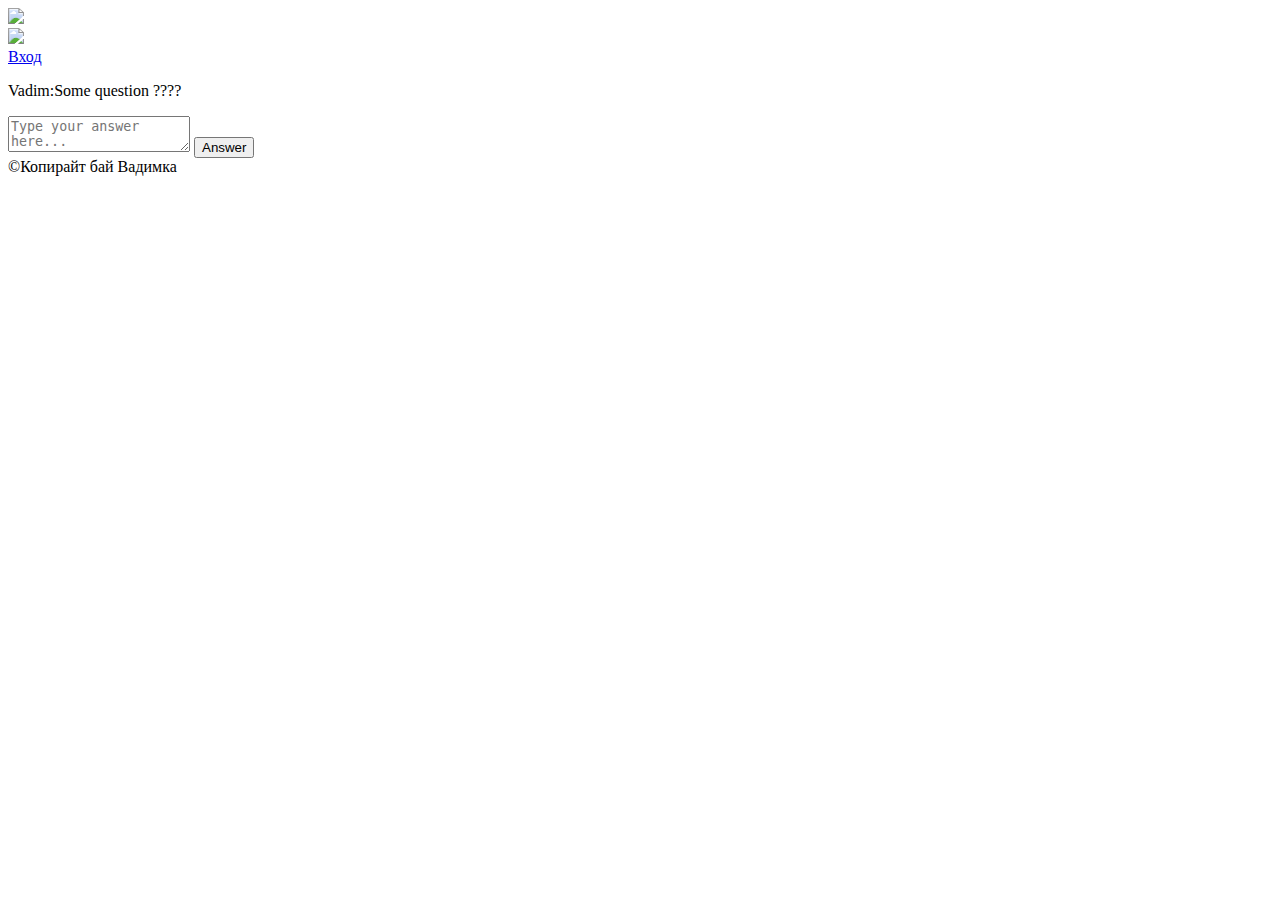
==== src/main/webapp/WEB-INF/templates/answerit.html @ ccf9e487 "added answerit page and some fixes in header" ====
<!DOCTYPE html>
<html>
<head>
    <title>AskAnything</title>
    <meta name="viewport" content="width=device-width, initial-scale=1"/>
    <link rel="stylesheet" type="text/css" href="/resources/css/style.css"/>
    <link rel="stylesheet" type="text/css" href="/resources/css/adaptive.css"/>
    <link href='http://fonts.googleapis.com/css?family=Open+Sans:400italic,700italic,400,700,300' rel='stylesheet'
          type='text/css'/>
    <meta charset="utf-8"/>
    <link href="https://fonts.googleapis.com/css?family=PT+Sans" rel="stylesheet"/>
</head>
<body>
<header>
    <div class="navbar">
        <div class="menu">
            <div class="header_logo">
                <a href="#"><img class="logo" src="/resources/css/img/logo.png"/></a>
            </div>
            <section class="header_info">
                <!--<div class="register">-->
                    <!--<a href="#"><img src="/resources/css/img/user.png"/></a>-->
                    <!--<div class="textreg"><a href="#"><span>Реестрация</span></a></div>-->
                <!--</div>-->
                <div class="logout">
                    <a href="#"><img src="/resources/css/img/logout.png"/></a>
                    <div class="textreg"><a href="#"><span>Вход</span></a></div>
                </div>
            </section>
        </div>
    </div>
</header>
<main>
    <div class="useranswer">
        <form method="post">
            <p><span>Vadim:</span>Some question ????</p>
            <textarea name="answer" placeholder="Type your answer here..."></textarea>
            <input type="submit" value="Answer" id="answerAll"/>
        </form>
    </div>
</main>
<div class="footer">
    <div class="copyright">©Копирайт бай Вадимка</div>
</div>
</body>

</html>
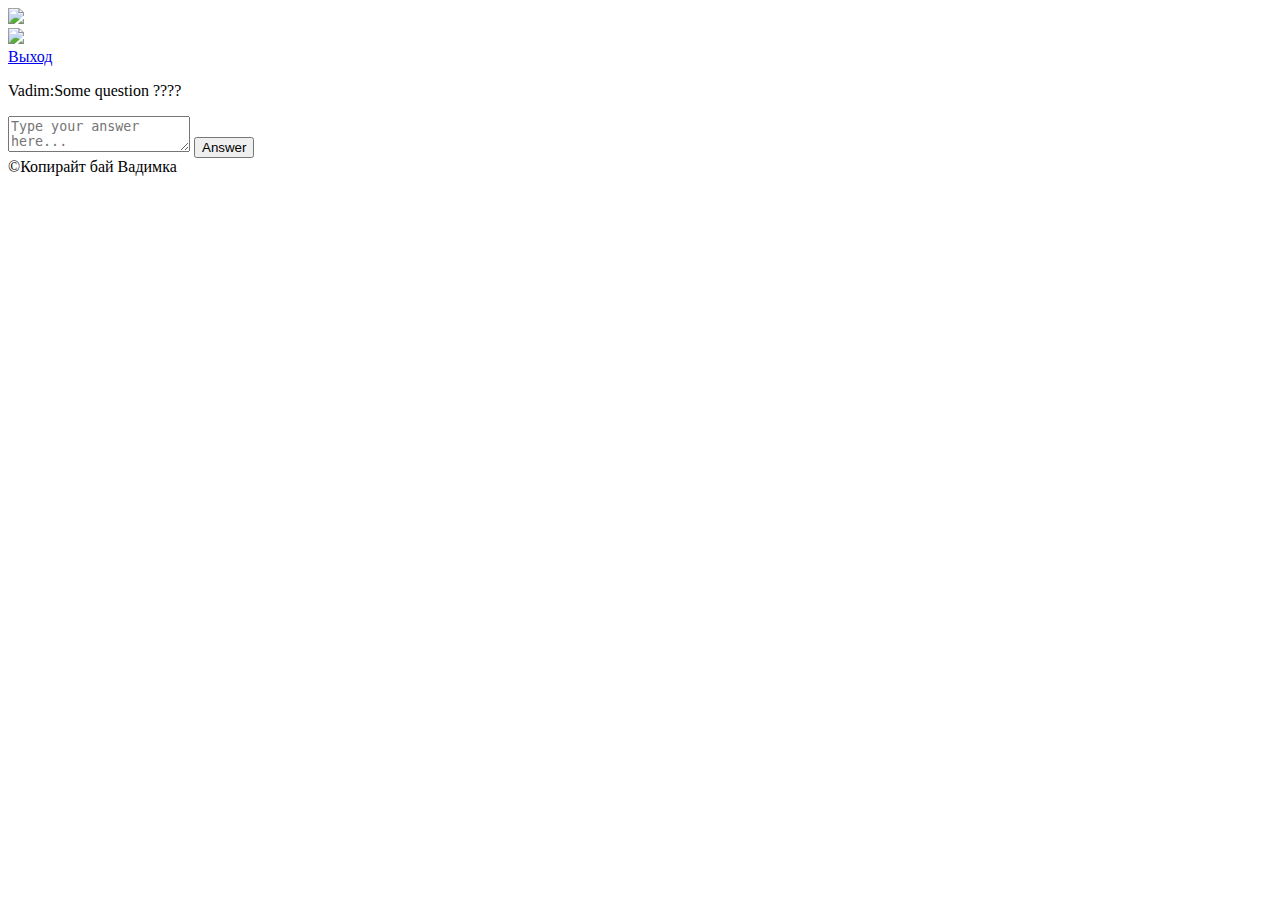
==== commit f2479152: "Added working with question to users and fixed permission to "users/answers"" ====
--- a/src/main/webapp/WEB-INF/templates/answerit.html
+++ b/src/main/webapp/WEB-INF/templates/answerit.html
@@ -1,5 +1,5 @@
 <!DOCTYPE html>
-<html>
+<html xmlns:th="http://www.thymeleaf.org">
 <head>
     <title>AskAnything</title>
     <meta name="viewport" content="width=device-width, initial-scale=1"/>
@@ -23,8 +23,8 @@
                     <!--<div class="textreg"><a href="#"><span>Реестрация</span></a></div>-->
                 <!--</div>-->
                 <div class="logout">
-                    <a href="#"><img src="/resources/css/img/logout.png"/></a>
-                    <div class="textreg"><a href="#"><span>Вход</span></a></div>
+                    <a href="/logout"><img src="/resources/css/img/logout.png"/></a>
+                    <div class="textreg"><a href="#"><span>Выход</span></a></div>
                 </div>
             </section>
         </div>
@@ -32,8 +32,8 @@
 </header>
 <main>
     <div class="useranswer">
-        <form method="post">
-            <p><span>Vadim:</span>Some question ????</p>
+        <form method="post" th:each="qest  : ${questions}">
+            <p><span th:text="${qest.asker}">Vadim:</span><span th:text="${qest.question}">Some question ????</span></p>
             <textarea name="answer" placeholder="Type your answer here..."></textarea>
             <input type="submit" value="Answer" id="answerAll"/>
         </form>
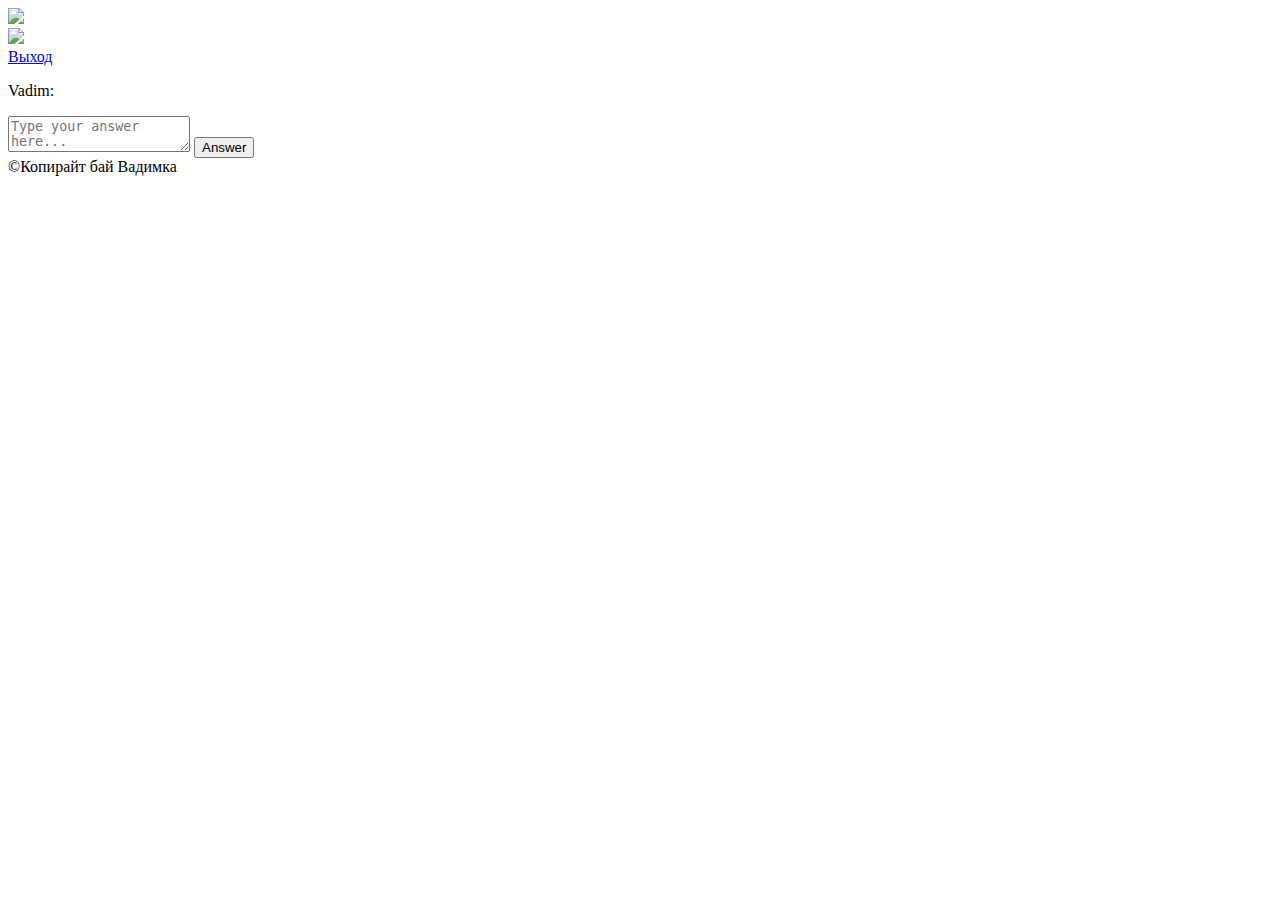
==== commit 6df8a64a: "Answer it works with AJAX, answer is stored in database." ====
--- a/src/main/webapp/WEB-INF/templates/answerit.html
+++ b/src/main/webapp/WEB-INF/templates/answerit.html
@@ -2,6 +2,8 @@
 <html xmlns:th="http://www.thymeleaf.org">
 <head>
     <title>AskAnything</title>
+    <meta th:name="_csrf" th:content="${_csrf.token}"/>
+    <meta th:name="_csrf_header" th:content="${_csrf.headerName}"/>
     <meta name="viewport" content="width=device-width, initial-scale=1"/>
     <link rel="stylesheet" type="text/css" href="/resources/css/style.css"/>
     <link rel="stylesheet" type="text/css" href="/resources/css/adaptive.css"/>
@@ -9,19 +11,17 @@
           type='text/css'/>
     <meta charset="utf-8"/>
     <link href="https://fonts.googleapis.com/css?family=PT+Sans" rel="stylesheet"/>
+
+    <script src="https://ajax.googleapis.com/ajax/libs/jquery/3.1.1/jquery.min.js"></script>
 </head>
 <body>
 <header>
     <div class="navbar">
         <div class="menu">
             <div class="header_logo">
-                <a href="#"><img class="logo" src="/resources/css/img/logo.png"/></a>
+                <a href="/"><img class="logo" src="/resources/css/img/logo.png"/></a>
             </div>
             <section class="header_info">
-                <!--<div class="register">-->
-                    <!--<a href="#"><img src="/resources/css/img/user.png"/></a>-->
-                    <!--<div class="textreg"><a href="#"><span>Реестрация</span></a></div>-->
-                <!--</div>-->
                 <div class="logout">
                     <a href="/logout"><img src="/resources/css/img/logout.png"/></a>
                     <div class="textreg"><a href="#"><span>Выход</span></a></div>
@@ -32,16 +32,60 @@
 </header>
 <main>
     <div class="useranswer">
-        <form method="post" th:each="qest  : ${questions}">
-            <p><span th:text="${qest.asker}">Vadim:</span><span th:text="${qest.question}">Some question ????</span></p>
+        <form method="post" th:each="qest  : ${questions}" id="lolik">
+            <p><span th:text="${qest.user.username}">Vadim:</span><span th:name="question"
+                                                                        th:text="${qest.question}"></span></p>
+            <!--<input type="text" name="question" th:value="${qest.question}"  disabled="true">Some question ????</input>-->
+            <!--<input type="text" name="question" th:value="${qest.question}">Some question ????</input>-->
             <textarea name="answer" placeholder="Type your answer here..."></textarea>
-            <input type="submit" value="Answer" id="answerAll"/>
+            <span th:text="${qest.date}"></span>
+            <input type="hidden" th:name="${_csrf.parameterName}" th:value="${_csrf.token}"/>
+            <input type="button" value="Answer" id="answerAll" onclick="answerIt(this)"/>
         </form>
     </div>
 </main>
 <div class="footer">
     <div class="copyright">©Копирайт бай Вадимка</div>
 </div>
+<script>
+    var httpRequest;
+    var formToHide;
+
+    function answerIt(button) {
+        formToHide = button.parentElement;
+        var question = button.parentElement.childNodes[1].childNodes[1].innerHTML;
+        var answer = button.parentElement.childNodes[7].value;
+        var date = button.parentElement.childNodes[9].innerHTML;
+
+        var token = $("meta[name='_csrf']").attr("content");
+        var header = $("meta[name='_csrf_header']").attr("content");
+
+        httpRequest = new XMLHttpRequest();
+
+        if (!httpRequest) {
+            alert("Giving up :( Cannot create an XMLHTTP instance!");
+            return false;
+        }
+        httpRequest.onreadystatechange = alertContents;
+        httpRequest.open('POST', "/user/asynkAnswers");
+        httpRequest.setRequestHeader("Content-Type", "application/json;charset=UTF-8");
+        httpRequest.setRequestHeader(header, token);
+        httpRequest.send(JSON.stringify({'question': question, 'answer': answer, 'date': date}));
+
+    }
+
+    function alertContents() {
+        if (httpRequest.readyState === XMLHttpRequest.DONE) {
+            if (httpRequest.status === 200) {
+                alert(httpRequest.responseText);
+                formToHide.style.display = 'none';
+            } else {
+                alert('There was a problem with the request.' + httpRequest.status);
+            }
+        }
+    }
+
+
+</script>
 </body>
-
 </html>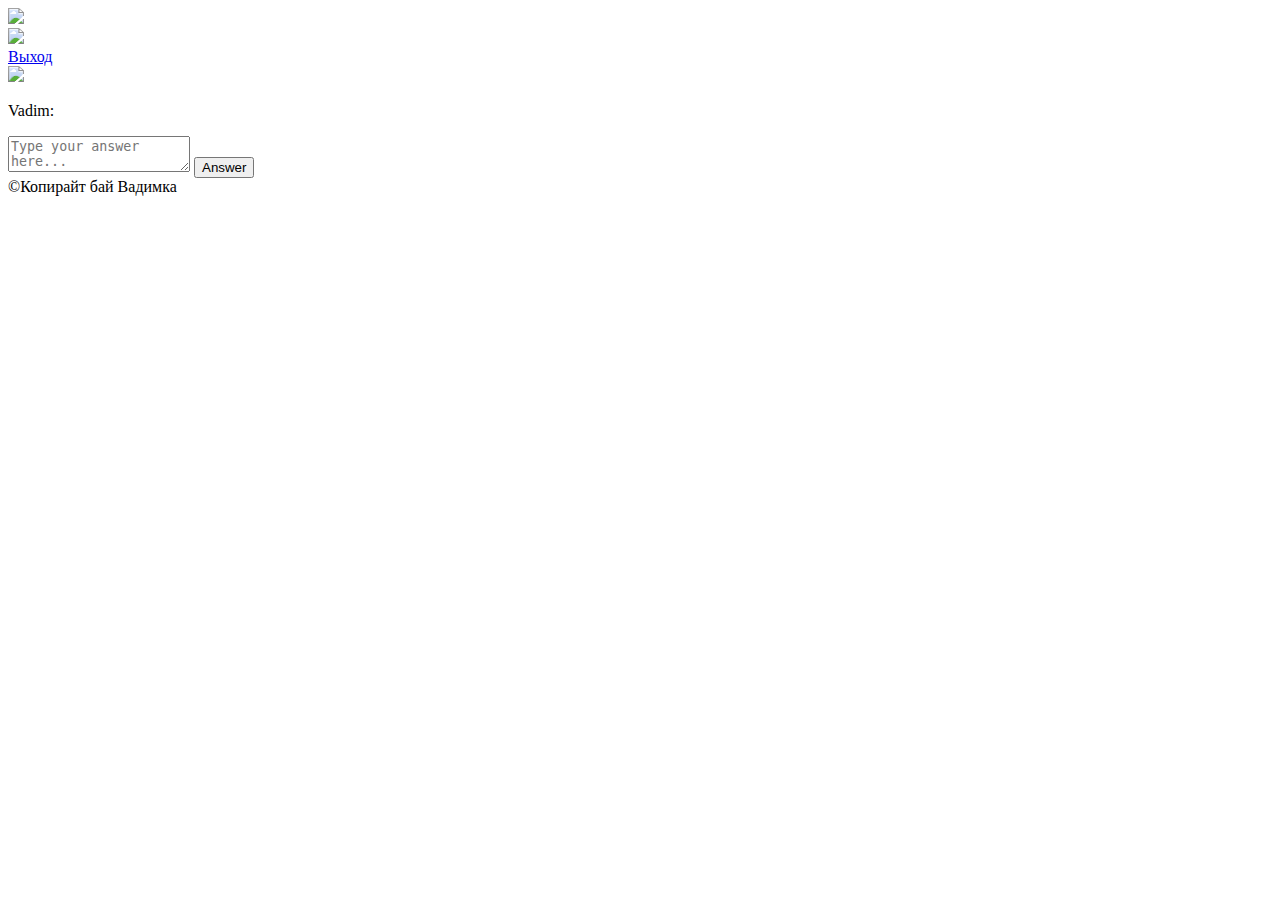
==== commit bf888dae: "show message NoQuestion on answerIt page" ====
--- a/src/main/webapp/WEB-INF/templates/answerit.html
+++ b/src/main/webapp/WEB-INF/templates/answerit.html
@@ -15,6 +15,7 @@
     <script src="https://ajax.googleapis.com/ajax/libs/jquery/3.1.1/jquery.min.js"></script>
 </head>
 <body>
+<script src="/resources/script/AnswerIt.js" type="text/javascript"></script>
 <header>
     <div class="navbar">
         <div class="menu">
@@ -31,61 +32,21 @@
     </div>
 </header>
 <main>
-    <div class="useranswer">
+    <span hidden="true" id="countOfQuestions" th:text="${countOfQuestions}"></span>
+    <div class="useranswer" id="useranswers">
+        <img id="noQuestions" src="/resources/css/img/noQuestions.png"/>
         <form method="post" th:each="qest  : ${questions}" id="lolik">
-            <p><span th:text="${qest.user.username}">Vadim:</span><span th:name="question"
+            <p><span th:text="${qest.user.username}">Vadim:</span><span id="question" th:name="question"
                                                                         th:text="${qest.question}"></span></p>
-            <!--<input type="text" name="question" th:value="${qest.question}"  disabled="true">Some question ????</input>-->
-            <!--<input type="text" name="question" th:value="${qest.question}">Some question ????</input>-->
-            <textarea name="answer" placeholder="Type your answer here..."></textarea>
-            <span th:text="${qest.date}"></span>
+            <textarea id="answer" name="answer" placeholder="Type your answer here..."></textarea>
+            <span id="date" th:text="${qest.date}"></span>
             <input type="hidden" th:name="${_csrf.parameterName}" th:value="${_csrf.token}"/>
-            <input type="button" value="Answer" id="answerAll" onclick="answerIt(this)"/>
+            <input type="button" value="Answer" class="answerAll" id="answerAll"/>
         </form>
     </div>
 </main>
-<div class="footer">
+<div class="footer" onload="zeroQuestions();">
     <div class="copyright">©Копирайт бай Вадимка</div>
 </div>
-<script>
-    var httpRequest;
-    var formToHide;
-
-    function answerIt(button) {
-        formToHide = button.parentElement;
-        var question = button.parentElement.childNodes[1].childNodes[1].innerHTML;
-        var answer = button.parentElement.childNodes[7].value;
-        var date = button.parentElement.childNodes[9].innerHTML;
-
-        var token = $("meta[name='_csrf']").attr("content");
-        var header = $("meta[name='_csrf_header']").attr("content");
-
-        httpRequest = new XMLHttpRequest();
-
-        if (!httpRequest) {
-            alert("Giving up :( Cannot create an XMLHTTP instance!");
-            return false;
-        }
-        httpRequest.onreadystatechange = alertContents;
-        httpRequest.open('POST', "/user/asynkAnswers");
-        httpRequest.setRequestHeader("Content-Type", "application/json;charset=UTF-8");
-        httpRequest.setRequestHeader(header, token);
-        httpRequest.send(JSON.stringify({'question': question, 'answer': answer, 'date': date}));
-
-    }
-
-    function alertContents() {
-        if (httpRequest.readyState === XMLHttpRequest.DONE) {
-            if (httpRequest.status === 200) {
-                alert(httpRequest.responseText);
-                formToHide.style.display = 'none';
-            } else {
-                alert('There was a problem with the request.' + httpRequest.status);
-            }
-        }
-    }
-
-
-</script>
 </body>
 </html>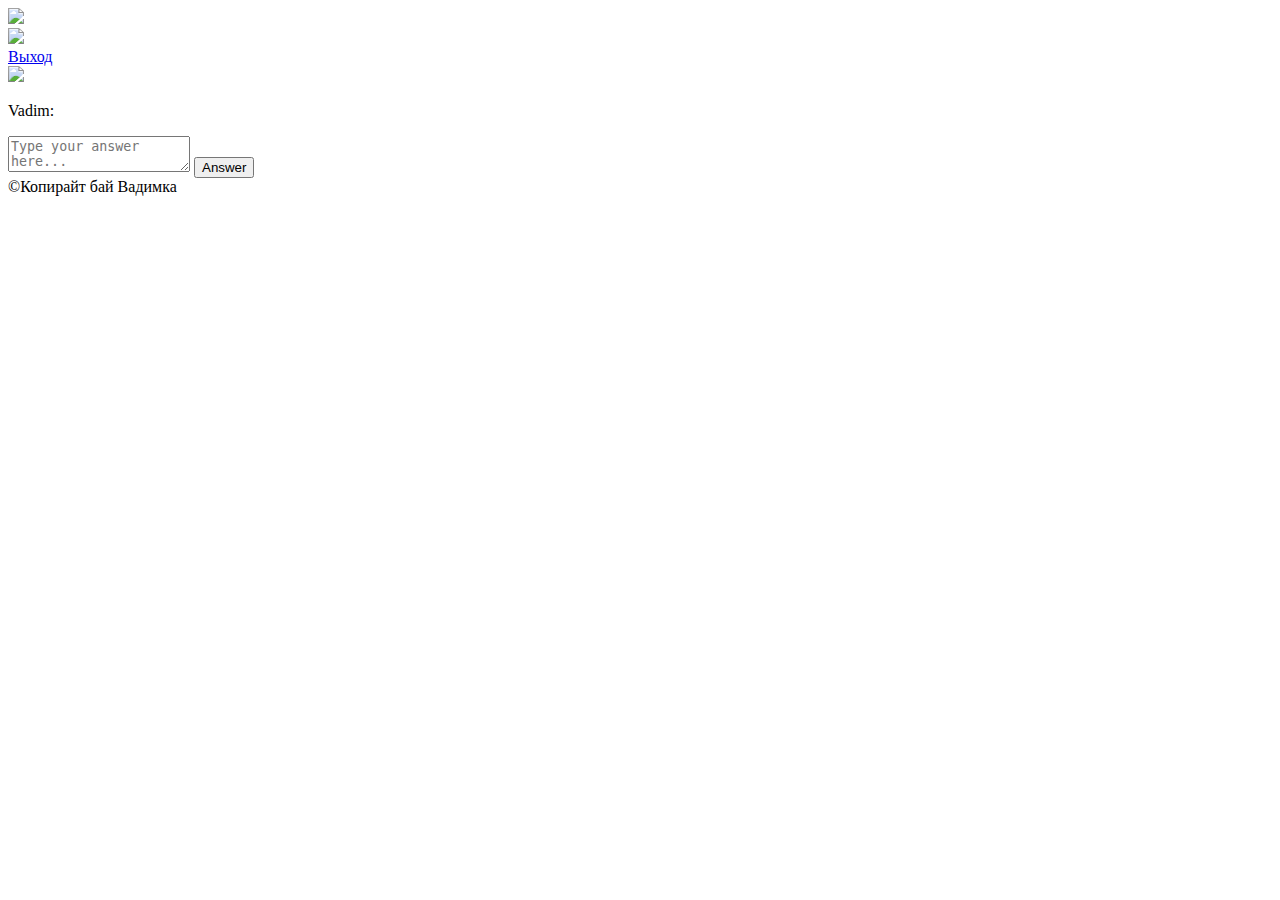
==== commit bdaca0c6: "Date display in proper (more human) way" ====
--- a/src/main/webapp/WEB-INF/templates/answerit.html
+++ b/src/main/webapp/WEB-INF/templates/answerit.html
@@ -11,11 +11,11 @@
           type='text/css'/>
     <meta charset="utf-8"/>
     <link href="https://fonts.googleapis.com/css?family=PT+Sans" rel="stylesheet"/>
-
     <script src="https://ajax.googleapis.com/ajax/libs/jquery/3.1.1/jquery.min.js"></script>
+    <script src="http://momentjs.com/downloads/moment.js"></script>
+    <script src="/resources/script/AnswerIt.js" type="text/javascript"></script>
 </head>
 <body>
-<script src="/resources/script/AnswerIt.js" type="text/javascript"></script>
 <header>
     <div class="navbar">
         <div class="menu">
@@ -34,12 +34,13 @@
 <main>
     <span hidden="true" id="countOfQuestions" th:text="${countOfQuestions}"></span>
     <div class="useranswer" id="useranswers">
-        <img id="noQuestions" src="/resources/css/img/noQuestions.png"/>
+        <a href="/"><img id="noQuestions" src="/resources/css/img/noQuestions.png"/></a>
         <form method="post" th:each="qest  : ${questions}" id="lolik">
-            <p><span th:text="${qest.user.username}">Vadim:</span><span id="question" th:name="question"
+            <p><span th:text="${qest.asker.username}">Vadim:</span><span id="question" th:name="question"
                                                                         th:text="${qest.question}"></span></p>
             <textarea id="answer" name="answer" placeholder="Type your answer here..."></textarea>
-            <span id="date" th:text="${qest.date}"></span>
+            <span id="date" th:text="${qest.date}" hidden="hidden"></span>
+            <span class="time_b" th:text="${qest.date}"></span>
             <input type="hidden" th:name="${_csrf.parameterName}" th:value="${_csrf.token}"/>
             <input type="button" value="Answer" class="answerAll" id="answerAll"/>
         </form>
